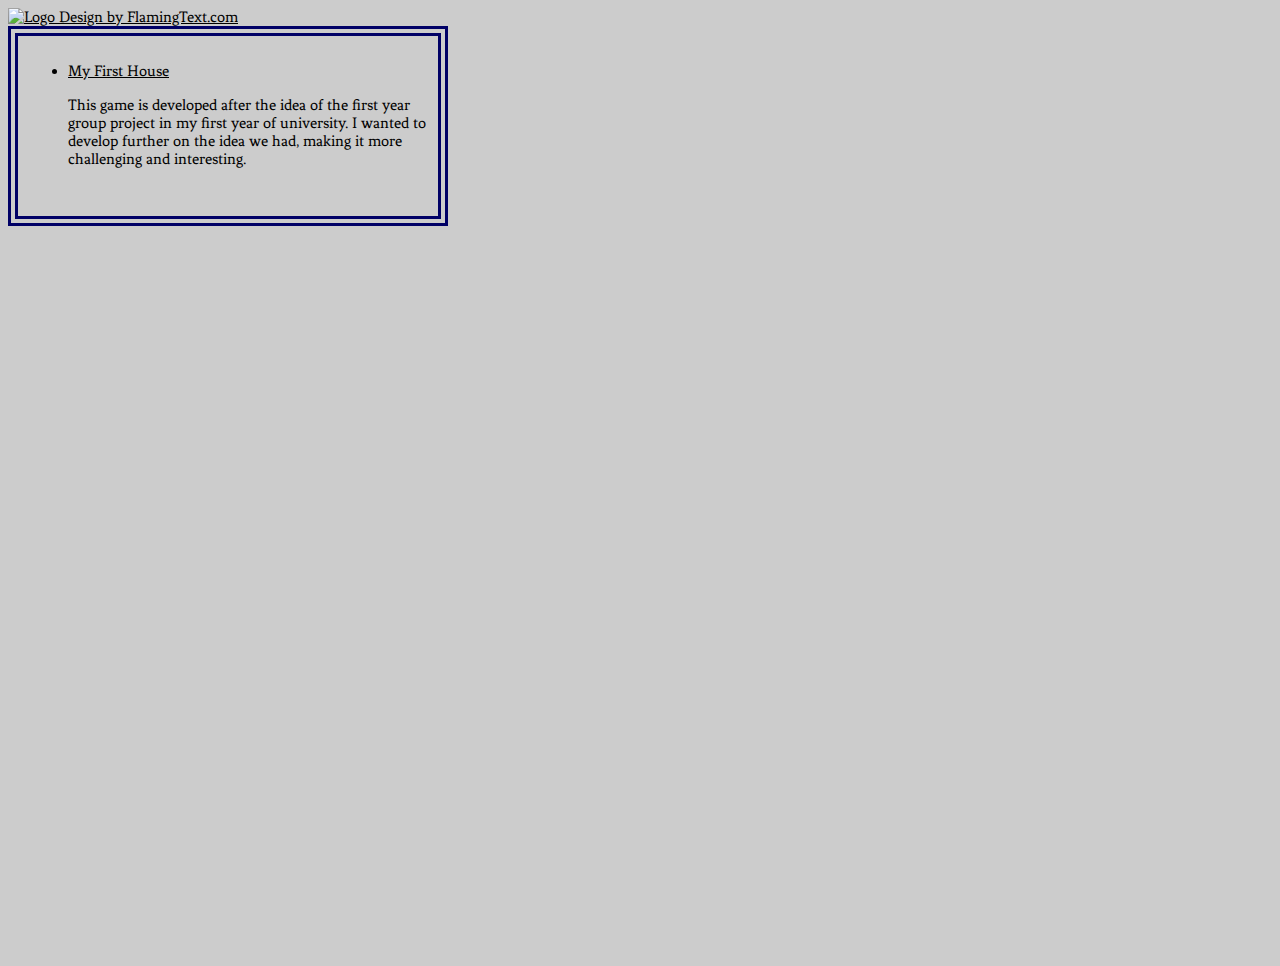
==== myGames/index.html @ 4b85ad4c "My first game is done, along with the web page" ====
<html>
  <head>
    <title>Carlos - My Games</title>
    <link rel="stylesheet" type="text/css" href= "style.css">
    <link href='http://fonts.googleapis.com/css?family=Fenix' rel='stylesheet' >
  </head>
  <body>
   <a target="_top" href="http://www.flamingtext.com/" ><img src="http://blog.flamingtext.com/blog/2014/07/16/flamingtext_com_1405545500_841348303.png" border="0" alt="Logo Design by FlamingText.com" title="Logo Design by FlamingText.com"></a>
    
  <div id="container" >
      <ul>
        <li><a href='myFirstHouse.html'> My First House</a></li>
        <p> This game is developed after the idea of the first year group project
            in my first year of university. I wanted to develop further on the idea 
            we had, making it more challenging and interesting. </p>
      </ul>  
    </div>
  </body>
</html>
---- myGames/style.css ----
body{
  background-image:url('http://imagesbackgrounds.in/hdwallpaper//anime-wallpaper/anime-wallpaper-hd-realistic-hd.jpg');
  background-color:#cccccc;
  background-position: center;
  color:#000000;
  font-family: 'Fenix', sans-serif;
  font-size:16px;
  height:950px;
}
h1{
  font-size:80px;
  margin:40px;
  text-decoration: underline;
}
div {
    width: 100px;
    padding: 10px;
    border: 10px double blue;
    margin: 0px;
    border-color: #000066
}
#container{
  width:400px;
  height:160px;
  margin:left;
  font-family: 'fenix', sans-serif;
}
#nav{

}
#nav ul li{
  list-style: none;
  display:inline;
  margin-right: 10px;
}
a{
  text-decoration: underline, bold;
  color:#000000;
}
#main{
}
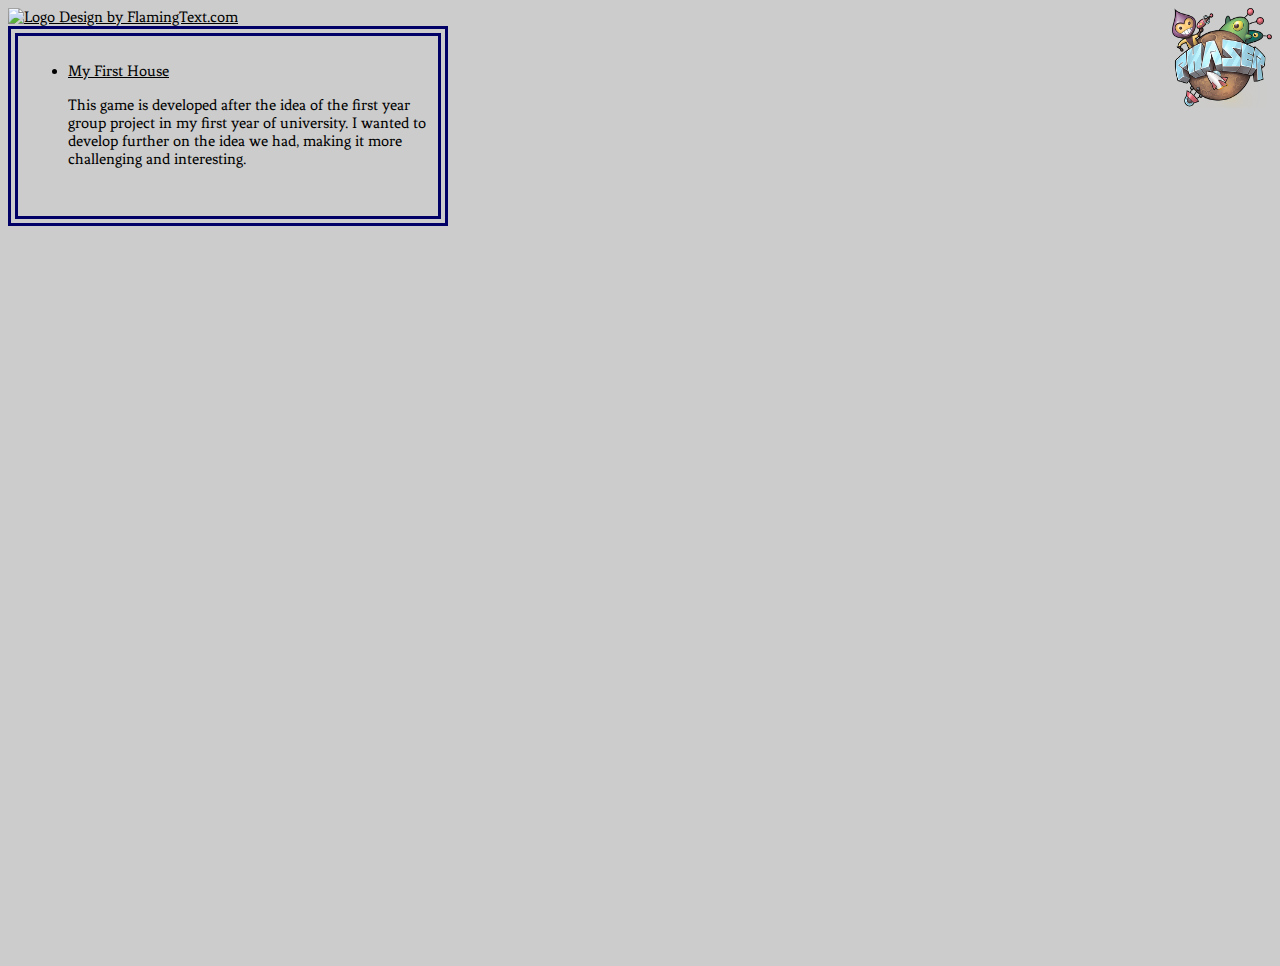
==== commit 27711ae9: "Index works, game works, prepared for starting level 2" ====
--- a/myGames/index.html
+++ b/myGames/index.html
@@ -7,13 +7,16 @@
   <body>
    <a target="_top" href="http://www.flamingtext.com/" ><img src="http://blog.flamingtext.com/blog/2014/07/16/flamingtext_com_1405545500_841348303.png" border="0" alt="Logo Design by FlamingText.com" title="Logo Design by FlamingText.com"></a>
     
-  <div id="container" >
-      <ul>
-        <li><a href='myFirstHouse.html'> My First House</a></li>
-        <p> This game is developed after the idea of the first year group project
+      <img src="_site/css/phaser-logo-small.png" alt="Phaser" align = "right" width="100" height="100">
+    
+    
+    <div id="container" >
+        <ul>
+          <li><a href='first-game/index.html'> My First House</a></li>
+          <p> This game is developed after the idea of the first year group project
             in my first year of university. I wanted to develop further on the idea 
             we had, making it more challenging and interesting. </p>
-      </ul>  
+        </ul>  
     </div>
   </body>
 </html>
--- a/myGames/style.css
+++ b/myGames/style.css
@@ -12,6 +12,10 @@
   margin:40px;
   text-decoration: underline;
 }
+Phaser-logo {
+  position: relative;
+  right: 100px;
+}
 div {
     width: 100px;
     padding: 10px;
@@ -22,7 +26,6 @@
 #container{
   width:400px;
   height:160px;
-  margin:left;
   font-family: 'fenix', sans-serif;
 }
 #nav{
